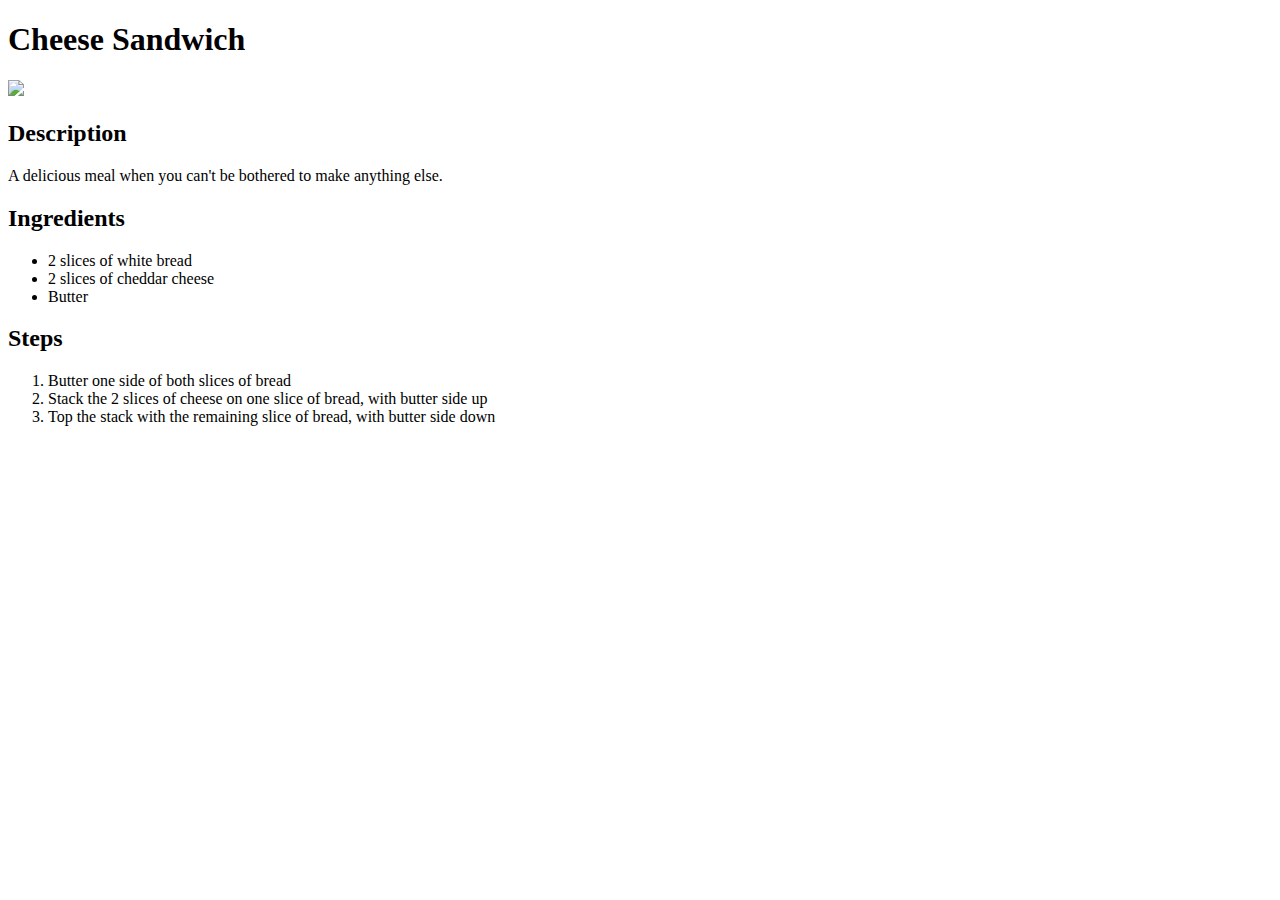
==== recipes/cheese-sandwich.html @ 736b4162 "Correct file names for recipes" ====
<!DOCTYPE html>
<html lang="en">
<head>
    <meta charset="UTF-8">
    <meta http-equiv="X-UA-Compatible" content="IE=edge">
    <meta name="viewport" content="width=<device-width>, initial-scale=1.0">
    <title>Document</title>
</head>
<body>
    <h1>Cheese Sandwich</h1>
    <img src="../cheese-sandwich-image.jpg">
    <h2>Description</h2>
    <p>A delicious meal when you can't be bothered to make anything else.</p>
    <h2>Ingredients</h2>
    <ul>
        <li>2 slices of white bread</li>
        <li>2 slices of cheddar cheese
        <li>Butter</li>
    </ul>
    <h2>Steps</h2>
    <ol>
        <li>Butter one side of both slices of bread</li>
        <li>Stack the 2 slices of cheese on one slice of bread, with butter side up</li>
        <li>Top the stack with the remaining slice of bread, with butter side down</li>
    </ol>
</body>
</html>
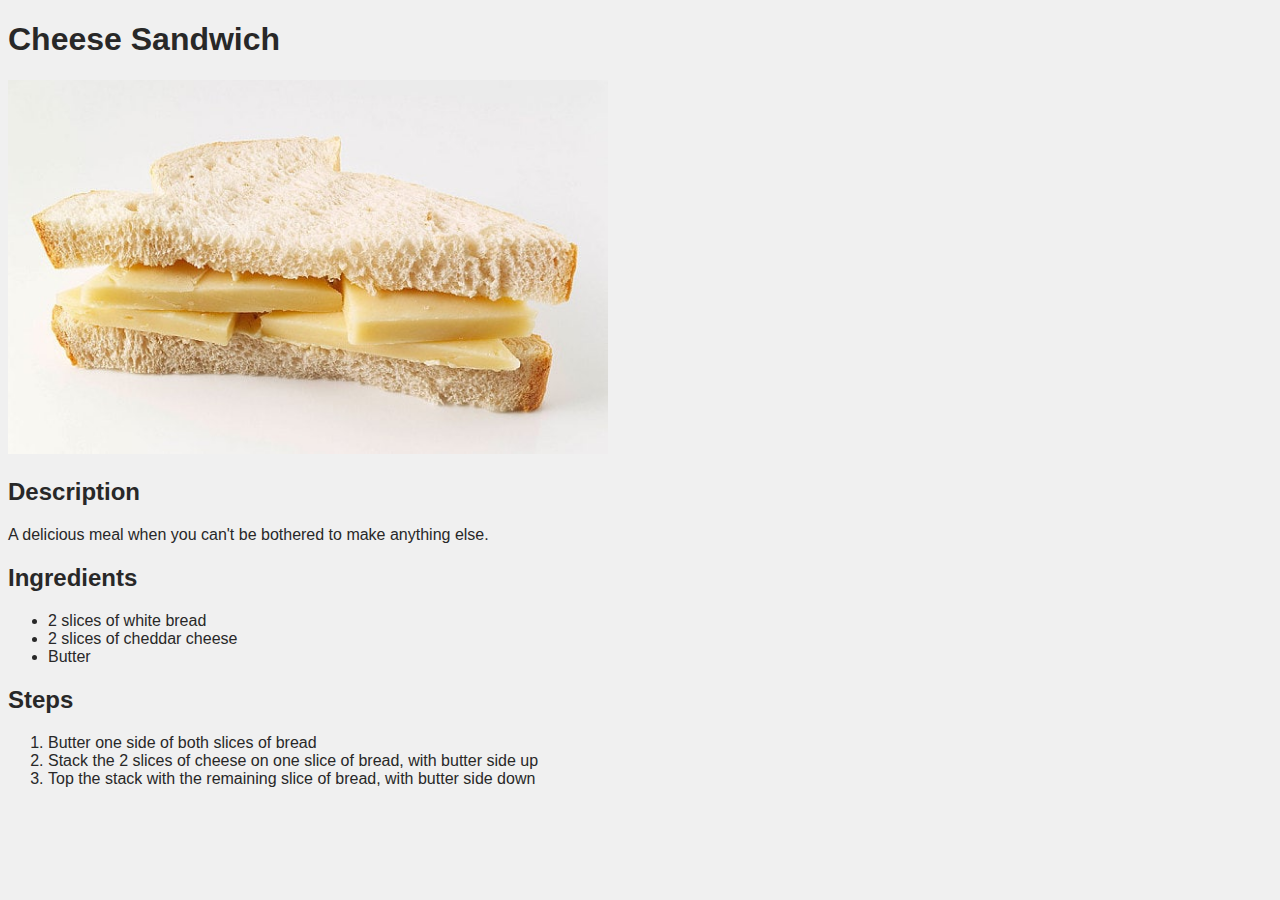
==== commit f866c82e: "Add basic styling to all pages" ====
--- a/recipes/cheese-sandwich.html
+++ b/recipes/cheese-sandwich.html
@@ -4,6 +4,7 @@
     <meta charset="UTF-8">
     <meta http-equiv="X-UA-Compatible" content="IE=edge">
     <meta name="viewport" content="width=<device-width>, initial-scale=1.0">
+    <link rel="stylesheet" href="../styles.css">
     <title>Document</title>
 </head>
 <body>
--- a/styles.css
+++ b/styles.css
@@ -0,0 +1,23 @@
+*{
+    font-family: 'Segoe UI', Tahoma, Geneva, Verdana, sans-serif;
+    color: rgb(40, 40, 40);
+}
+
+body{
+    background-color: rgb(240, 240, 240);
+}
+
+img{
+    width: 600px;
+}
+
+p, h2, li{
+    max-width: 600px;
+}
+
+h1{
+    max-width: 400px;
+}
+
+.recipe-button{
+}